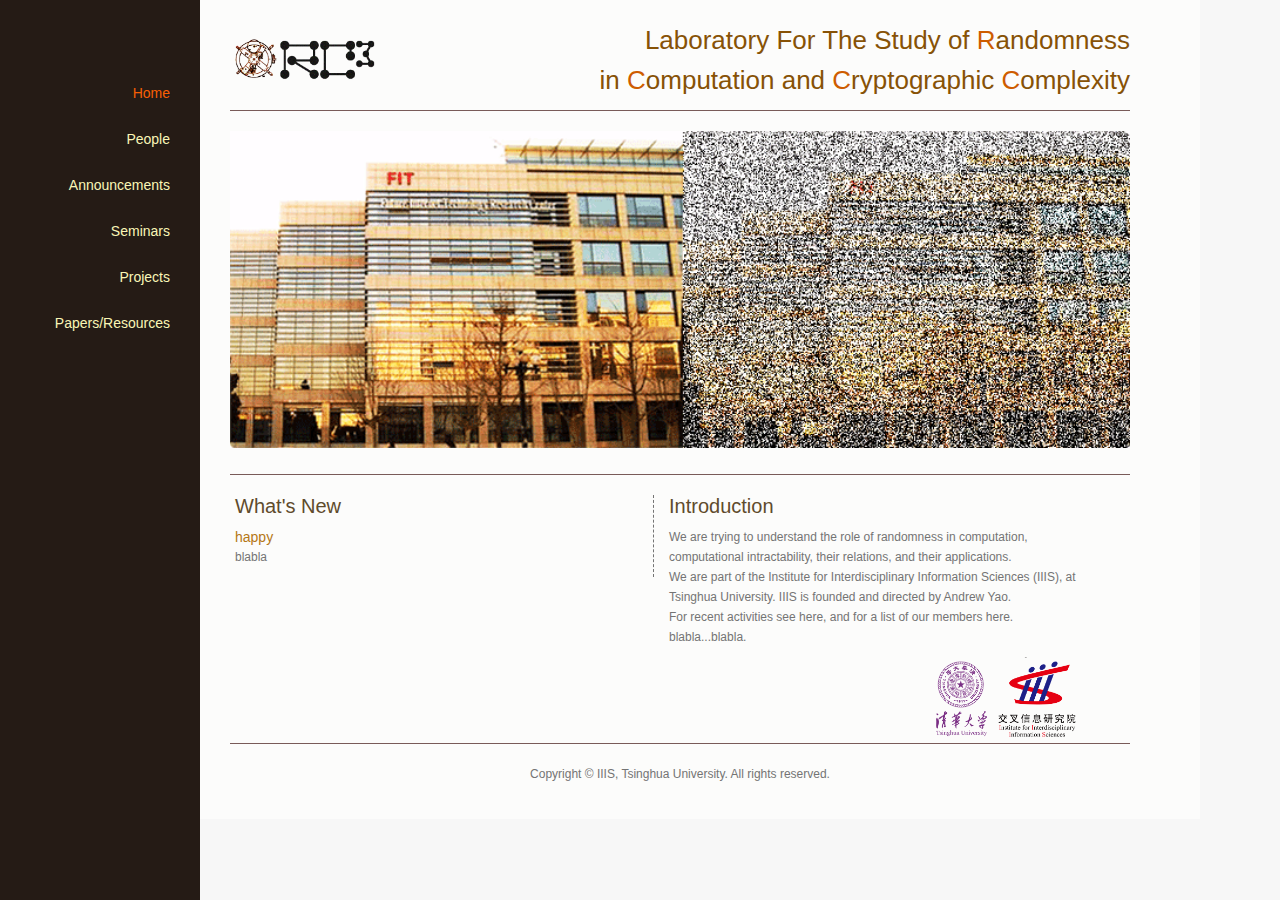
==== html/index.html @ 42dd0c12 "auto-gen code initial commit." ====
<!DOCTYPE html>
<html xmlns="http://www.w3.org/1999/xhtml">
<head>
<title>RC3/IIIS - Tsinghua Univ.</title>
<meta http-equiv="Content-Type" content="text/html; charset=UTF-8" />

<script type='text/javascript' src='js/jquery.js'></script>
<script type='text/javascript' src='js/jquery.simplemodal.js'></script>
<script type='text/javascript' src='js/basic.js'></script>

<link rel="stylesheet" type="text/css" href="css/dblue.css" media="screen" />
<link rel='stylesheet' type='text/css' href='css/basic.css' media='screen' />

<!--[if IE 7]>
<link type="text/css" href="css/ie7.css" rel="stylesheet" media="screen" />
<![endif]-->
<!--[if lt IE 7]>
<link type='text/css' href='css/basic_ie.css' rel='stylesheet' media='screen' />
<![endif]-->
  
</head>
<body>
  <div id="left" class="plates">
    <ul id="navigation">
      <li><a class="active"href="index.html">Home</a></li><li><a href="people.html">People</a></li><li><a href="announcements.html">Announcements</a></li><li><a href="seminars.html">Seminars</a></li><li><a href="projects.html">Projects</a></li><li><a href="papers.html">Papers/Resources</a></li>
    </ul>
  </div><!-- end left --> 
  
  <div id="right" class="square-grid">
    <div id="home" class="page">
      <div style="min-height: 50px;">
        <img src="img/logo.png" align="left" style="width: 150px;" alt="ITCS" />
        <h2>Laboratory For The Study of <font class='red'>R</font>andomness</h2>
        <br>
        <h2>in <font class='red'>C</font>omputation and <font class='red'>C</font>ryptographic <font class='red'>C</font>omplexity</h2>
      </div>
      <div class="separator-line"></div>  
      
      <div class="featured cycle">
        <img src="img/slide-0.gif" alt="image" style="width: 900px;"/>
      </div><!-- end featured -->     
      <div class="separator-line"></div>
        <div class="boxes">
        <div class="one-half dashed-line">
          <div class="box-title">
            <h3>What's New</h3>
          </div>
          <div class="box-title">
        <h4>happy</h4><p>blabla</p>
          </div>
        </div>
        <div class="one-half">
          <div class="box-title">
            <h3>Introduction</h3>
          </div>
          <div class="box-title">
            <p>We are trying to understand the role of randomness in computation, computational intractability, their relations, and their applications.</p>

<p>We are part of the Institute for Interdisciplinary Information Sciences (IIIS), at Tsinghua University. IIIS is founded and directed by Andrew Yao.</p>

<p>For recent activities see here, and for a list of our members here.</p>
            <p>blabla...blabla.</p>
            <img src="img/logo2.png" align="right" style="width: 150px; padding-top: 10px;" alt="ITCS" />
          </div>
        </div>
        
      <div class="clear"></div>
      <div class="separator-line" style="margin-top: -5px"></div> 
      <p align="center">Copyright &copy; IIIS, Tsinghua University. All rights reserved.</a></p>
    </div><!-- end home page -->
  </div><!-- end right -->  
</body>
</html>
---- html/css/dblue.css ----
/********************BEGIN RESET********************/

html,body,p,div,img,h1,h2,h3,h4,h5,li,ul,ol,dl,dd,dt,form,pagele,td,tr,blockquote,iframe {
  margin:0px; 
  padding:0px; 
  border:0px; 
  border-collapse:separate; 
  border-spacing:0px;
}

* :focus { outline: 0; }

/*******************END RESET**************************-*/

/*============ MAIN COLOR  5066c7 =========*/

#logo {
	padding: 35px 0 0 45px;
	position: absolute;
	bottom: 20px;
	right: 5px;
	width: 105px;
	background: url(../img/logo.png) no-repeat center left;
	margin-bottom: 5px;
}

.clear {clear: both;}

html, body, #left, #right {
	height: auto;
}

html, body, #left {
	height: 100%;
	width: 100%;
}

body {
	color: #747474;
	font-size: 12px;
	font-family: "Microsoft Yahei", Arial, sans-serif;
	line-height: 20px;
	background-color: #f7f7f7;
}

h1, h2, h3, h5  {
	font-family: Arial, sans-serif;
	font-weight: normal
}

h1 {
	font-size: 30px;
	line-height: 40px;
	color: #2B99E6;
	text-shadow: 1px 1px #1e1e1e;
}

h2 {
	font-size: 26px;
	color: #2b2b2b;
}

h3 {
	color: #5F4B2C;
	font-size: 20px;
	font-weight: normal;
	line-height: 22px;
	margin-bottom: 10px;
}

h4 {
	font-family: Tahoma, Arial, sans-serif;
	color: #B57716;
	font-size: 14px; 
	font-weight: normal;
}

h5 {
	font-size: 22px; 
}

h6 {
	font-family: Arial, sans-serif;
	font-size: 10px; 
	letter-spacing: 0.5px;
}

a {
	text-decoration: none;
}

a:link {
	color: #b47a1f;
}

a:hover {
	text-decoration: underline;
}

a:visited {
	color: #b47a1f;
}

.bg-red {
	color: #FFFFFF;
	background-color: #AD1212;
}

.bg-yellow {
	color: #401807;
	background-color: #EDFF1A;
}

.bg-gray {
	color: #401807;
	background-color: #EEEEEE;
}

.bg-blue {
	color: #401807;
	background-color: #5990E0;
}

.bd-blue {
	border-color: #5990E0;
	border-style: solid;
	border-width: 3px
}

.cat-btn button  {
	color: #FFFFFF;
	background-color: #D36F03;
	font-size: 12px;
}

/********************BEGIN TABLES*****************/	
table { 
	width:100%; 
	text-align: left; 
	border-collapse: collapse;
}

th   { 
	color: #2B99E6;
	background: #f2f2f2; 
	text-align: left; 
}

thead ,th ,tfoot {
	font-weight: normal;
}

th,td,caption { 
	padding: 7px; 
	border-bottom: 1px dashed #c1c1c1;
}

tr.even td  {
	background: #f2f2f2; 
}

caption     {
	color: #2B99E6;
	border-collapse: collapse;
}
/*****************END TABLES************************/	


/*******************BEGIN MISC*********************/

.separator-noline {
	margin-bottom: 30px;
	margin-top: 0px;
	border: none;
}

.separator-line {
	border: none;
	background: #795B59;
	height: 1px;
	margin-bottom: 20px;
	margin-top: 20px;
}

blockquote  {
	background: url(../img/quotes.png) no-repeat;
	font-size: 13px;
	font-style: italic;
	padding-left: 40px;
	margin: 20px 0 20px 20px;
}

.author {
	text-align: right;
	font-size: 12px;
	font-style: normal;
	color: #2B99E6;
}

abbr, acronym { 
	border-bottom: 1px solid #929292; 
}

del {
	color:#929292; 
}

pre,code,tt   { 
	font-family: 'lucida console', monospace; 
	color:#929292; 
}

ol li {
	font-size: 12px;
}

/*****************END MISC ************************/

#left {
	width: 200px;
	position: fixed;
}

#right {
	width: 1000px;
	background-color: #fcfcfb;
	margin-left: 200px;
}

/*=== BACKGROUND PATTERNS
==================================================*/

/*=== LEFT SIDE
==================================================*/
	.grid-left {
		background: #202020;;
	}

	.plates {
		background: #251b15;
	}

#content {
	width: 900px;
	padding: 0 20px;
}

.page {
	//margin-bottom: 300px;
	width: 900px;
	padding: 30px  10px 30px 30px;
}

.logo-image {
	float: left;
}


#logo h1 a:hover {
	text-decoration: none;
}

#logo p {
	color: #f7f7f7;
	font-size: 12px;
	font-family: Arial, sans-serif;
	text-shadow: 1px 1px #1e1e1e;
	text-transform: uppercase;
	text-align: right;
}

#copyright {
	position: absolute;
	right: 30px;
	bottom: 0px;
	font-size: 12px;
	color: #747474;
	margin-bottom: 0;
	font-family: Arial;
}

.page h2 {
	text-align: right;
	line-height: 18px;
	color: #875206;
}

.page h2 .red{
	line-height: 20px;
	color: #ce5c00;
}

.sub-title {
	border-bottom: 1px solid #795b59;
	margin-bottom: 30px;
	font-size: 12px;
	color: #8c8c8c;
	display: block;
	text-transform: uppercase;
	text-align: right;
	padding-bottom: 10px;
}

.page-content {
	width: 700px;
	padding: 30px  10px 30px 30px;
}



/*=== NAVIGATION
==================================================*/

ul#navigation {
	font-family: "Microsoft Yahei", Arial, sans-serif;
	text-align: right;
	list-style: none;
	margin: 70px 30px 0 0;
} 
	
ul#navigation li a {
	font-size: 14px;
	line-height: 46px;
	text-align: right;
	text-shadow: 1px 1px #1e1e1e;
	color: #fbf6b4;
	font-weight: 500;
}

ul#navigation li a:hover {
	color: #2B99E6;
	text-decoration: none;
}

ul#navigation li a.active {
	color: #f85f02;
}



/*=== HOME
==================================================*/


/*====BOXES
=======================================================*/
.boxes {
	//width: 700px;
}

p {
	padding-bottom: 5px;
}

.boxes h3 {
	margin-bottom: 0;
}

.box-title {
	margin-bottom: 10px;
	margin-left: 5px;
	margin-right: 5px;
	word-wrap: break-word;
}

.box-title p {
	padding-bottom: 0px;
}

.box-title .name {
	font-size: 14px;
	color: #401807;
}

.box-title .title {
	font-size: 12px;
	color: #797061;
}

.box-title .link {
	font-size: 10px;
	color: #b47a1f;
}

.box-title .interest {
	font-size: 10px;
	color: #8b7553;
}

.box-title .details {
	font-size: 10px;
	color: #8b7553;
}

.box-title .text {
	font-size: 11px;
	color: #6f480b;
}

.box-icon {
	float: left;
	margin-right: 10px;
	padding-top: 1px;
}

.subtitle {
	margin-top: -3px;
	font-size: 11px;
	color: #8c8c8c;
	display: block;
}


/*====BOXES GRID
=======================================================*/
.one-third {
	float: left;
	width: 30%;
	margin-right: 20px;
	margin-bottom: 15px;
}

.two-third {
	float: left;
	width: 65%;
	margin-right: 20px;
	margin-bottom: 15px;
}

.one-half {
	float: left;
	margin-right: 10px;
	margin-bottom: 5px;
	width: 47%;
	word-wrap: break-word;
}

.full-width {
	margin-bottom: 15px;
}

.last {
	margin-right: 0px;
}

.dashed-line {
	border-right: 1px;
	border-style: dashed;
}

.dashed-line-h {
	border-bottom: 1px;
	border-style: dashed;
	margin-bottom: 5px;
}

/*====TWITTER
=======================================================*/
#twitter-feed {
	margin-bottom: 15px;
}

ul.tweet_list {
	list-style: none;
}

ul.tweet_list li {
	margin-bottom: 15px;
	background: url(../img/twitter.png) no-repeat 0px 7px;
	padding-left: 25px;
}

.tweet_text {
	display: block;
	margin-bottom: 3px;
}

.tweet_time a {
	font-size: 11px;
	font-style: italic;
}

/*====ALIGNMENT
=======================================================*/

.left {
	float: left;
	width: 295px;
	margin-right: 20px;
}

.right {
	float: right;
	width: 295px;
	margin-left: 20px;
}

.image-left {
	float: left;
	margin: 6px 15px 0px 0px;
}

.image-right {
	float: right;
	margin: 6px 0px 0px 15px;
}


/*=== ABOUT
==================================================*/


/*====TOGGLE PANELS
=======================================================*/

.toggles {
	margin-bottom: 0px;
}

.toggle-header {
	border-bottom: 1px dashed #d1d1d1;
	padding-bottom: 15px;
}

.toggle-container h4 {
	float: left;
	color: #747474;
}

.toggle-header a {
	float: right;
	text-transform: uppercase;
	font-size: 11px;
}

.toggle-content {
	margin-top: 15px;	
}

.toggle-link {
	height: 20px;
	width: 20px;
}

.toggle-open {
	background: url(../img/toggle.png) no-repeat top center;
}

.toggle-close {
	background: url(../img/toggle.png) no-repeat bottom center;
}


/*====LISTS
=======================================================*/
ul.custom-list {
	list-style: none;
	margin-bottom: 15px;
}

ul.custom-list li, ol.custom-list li {
	margin-bottom: 5px;
}

ol li {
	list-style: decimal inside none;
}

.check li {
	background: url(../img/check.png) no-repeat 0px 7px;
	padding-left: 18px;	
}

.exclamation li {
	background: url(../img/exclamation.png) no-repeat 0px 6px;
	padding-left: 15px;	
}

.arrows li {
	background: url(../img/arrow.png) no-repeat 0px 6px;
	padding-left: 15px;	
}

.square li {
	list-style: square inside none;
}

.disc li {
	list-style: disc inside none;
}


/*====BOX ICONS PREVIEW
=======================================================*/
.box-icons-preview {
	list-style: none;
}

.box-icons-preview  li {
	display: inline;
	margin: 0px 8px;
}


/*=== PORTFOLIO
==================================================*/


#portfolio-content {
	width: 700px;
	height: 700px;
	overflow: hidden;
	position: relative;
}

/*
	if Javascript is on, these classe will be disabled
*/

/*begin*/
	.js-off-overflow { 
		overflow: visible !important;
	}
	
	.js-off-position {
		position: relative !important; 
	}
/*end*/


.portfolio-nav {
	list-style: none;
}

.portfolio-nav li {
	display: inline;
}

.portfolio-nav li a {
	font-size: 11px;
	margin-right: 10px;
	color: #fff;
	background: #8c8c8c;
	padding: 6px 10px;
}

.portfolio-nav li a:hover {
	background: #2B99E6;
	text-decoration: none;
}

.portfolio-nav li a.current { 
	background: #2B99E6;
}


ul.portfolio-thumbs {
	z-index: 0;
	list-style: none;
	position: absolute;
}

ul.portfolio-thumbs li {
	float: left;
	margin-right: 20px;
	margin-bottom: 20px;
	position: relative;
	overflow: hidden;
}

ul.portfolio-thumbs a {
	display: block;
	width: 190px;
	height: 190px;
	overflow: hidden;
}

.overlay {
	font-size: 11px;
	line-height: 16px;
	background: #2b2b2b;
	position: absolute;
	top: 190px;
	left: 0;
	z-index: 5;
	width: 150px;
	height: 150px;
	padding: 20px;
}

.overlay p {
	padding-bottom: 0px;
}

.overlay h5 {
	font-family: Arial, sans-serif;
	font-size: 22px;
	color: #2B99E6;
	font-weight: normal;
	margin-bottom: 20px;
}

ul.portfolio-thumbs li .zoom-btn, ul.portfolio-thumbs li .play-btn {
	padding: 5px;
	display: block;
	width: 18px;
	height: 18px;
	position: absolute;
	bottom: 10px;
	right: 10px;
}

ul.portfolio-thumbs li .zoom-btn {
	background: url(../img/zoom.png) center no-repeat #2B99E6;
}

ul.portfolio-thumbs li .play-btn {
	background: url(../img/play.png) center no-repeat #2B99E6;
}

ul.portfolio-thumbs li .zoom-btn:hover, ul.portfolio-thumbs li .play-btn:hover {
	background-color: #8c8c8c;
}


/*=== BLOG
==================================================*/
.blog-post {
	margin-bottom: 15px;
}

.post-title h3 {
	font-size: 30px;
	line-height: 30px;
}

.post-title h3 a {
	color: #616161;
}

.post-title h3 a:hover {
	color: #414141;
	text-decoration: none;
}

.post-metadata p {
	font-size: 14px;
	padding-bottom: 0px;
	
}

.post-metadata {
	border-top: 1px dashed #d1d1d1;
	border-bottom: 1px dashed #d1d1d1;
	padding: 4px 0;
	margin-bottom: 15px;
}

.post-content img {
	margin-bottom: 10px;
	border: 1px solid #d1d1d1;
	padding: 4px;
}

.post-content {
	clear: both;
	margin-bottom: 30px;
}

.post-more-link {
	margin-bottom: 0px;
}



/*====BLOG COMMENTS
=======================================================*/
.comments-section {
	padding-bottom: 30px;
}

.comments-section h3 {
	text-align: right;
	font-size: 26px;
	font-family: Arial, sans-serif;
	color: #616161;
	margin-bottom: 30px;
}

.comment {
	margin-bottom: 15px;
}

.avatar {
	float: left;
	margin-right: 15px;
}

.avatar img {
	border: 1px solid #e1e1e1;
	padding: 4px;
}

.comment-text {
	float: left;
	width: 543px;
	background: #f7f7f7;
	padding: 15px;
	border: 1px solid #e1e1e1;
	position: relative;
}

.comment-text small {
	margin-bottom: 10px;
	display: block;
}

.comment-text cite {
	color: #2B99E6;
}

.comment-reply {
	position: absolute;
	top: 15px;
	right: 15px;
}

#comments-form {
	margin: 30px 0 100px 0;	
}


/*=== CONTACT
==================================================*/

#google-map {
	margin-bottom: 15px;
	padding: 6px 6px 6px 6px;
	border: 1px solid #d1d1d1;	
}

form {			
	width: 400px;
}
				
.textbox {
	color: #747474;
	width: 262px;
	margin-bottom: 15px;
	padding: 6px;
	background-color: #f7f7f7;
	border: 1px solid #e1e1e1;
	font-family: inherit;
	font-size: inherit;
}

label {
	padding-top: 6px;
	float: left;
	width: 70px;
	overflow:hidden;
}

#message, #comment {
	height: 135px;
	width: 316px;
}

#submit, #post-comment {	
	margin-left: 70px;
	margin-bottom: 15px;
	float: left;
	cursor: pointer;
	font-family: inherit;
	font-size: 11px;	
	color: #fff;
	background: #2B99E6;
	padding: 6px 10px;
	border: none;
}

#submit:hover, #post-comment:hover {
	background: #8c8c8c;
}

#message-outcome {
	clear: both;
	margin-left: 70px;
}
	

.social-networks {
	padding-top: 10px;
}

.social-links {
	list-style: none;	
}

.social-links li {
	display: inline;
	margin-right: 6px;
	text-indent: -9999px;
}

.social-links li a {
	display: inline-block;
	margin-bottom: 6px;
	width: 25px;
	height: 25px;
	overflow: hidden;
}


/*=== SOCIAL LINKS
==================================================*/

	.facebook a { background: url(../img/facebook.png) no-repeat top center;	}	
	.facebook a:hover {	background: url(../img/facebook.png) no-repeat bottom center; }	
	.blogger a { background: url(../img/blogger.png) no-repeat top center; }	
	.blogger a:hover { background: url(../img/blogger.png) no-repeat bottom center; }	
	.delicious a { background: url(../img/delicious.png) no-repeat top center; }	
	.delicious a:hover { background: url(../img/delicious.png) no-repeat bottom center; }	
	.deviant a { background: url(../img/deviant.png) no-repeat top center; }	
	.deviant a:hover { background: url(../img/deviant.png) no-repeat bottom center; }	
	.digg a { background: url(../img/digg.png) no-repeat top center; }	
	.digg a:hover { background: url(../img/digg.png) no-repeat bottom center; }	
	.flickr a { background: url(../img/flickr.png) no-repeat top center; }	
	.flickr a:hover { background: url(../img/flickr.png) no-repeat bottom center; }	
	.forrst a { background: url(../img/forrst.png) no-repeat top center;}	
	.forrst a:hover { background: url(../img/forrst.png) no-repeat bottom center; }	
	.lastfm a {	background: url(../img/lastfm.png) no-repeat top center;	}	
	.lastfm a:hover { background: url(../img/lastfm.png) no-repeat bottom center; }
	.linkedin a { background: url(../img/linkedin.png) no-repeat top center; }	
	.linkedin a:hover { background: url(../img/linkedin.png) no-repeat bottom center; }
	.myspace a { background: url(../img/myspace.png) no-repeat top center; }	
	.myspace a:hover { background: url(../img/myspace.png) no-repeat bottom center; }
	.reddit a { background: url(../img/reddit.png) no-repeat top center; }	
	.reddit a:hover { background: url(../img/reddit.png) no-repeat bottom center; }
	.rss a { background: url(../img/rss.png) no-repeat top center; }	
	.rss a:hover { background: url(../img/rss.png) no-repeat bottom center; }
	.share a { background: url(../img/share.png) no-repeat top center; }	
	.share a:hover { background: url(../img/share.png) no-repeat bottom center; }
	.skype a { background: url(../img/skype.png) no-repeat top center; }	
	.skype a:hover { background: url(../img/skype.png) no-repeat bottom center; }
	.stumble a { background: url(../img/stumble.png) no-repeat top center; }	
	.stumble a:hover { background: url(../img/stumble.png) no-repeat bottom center; }
	.technocrati a { background: url(../img/technocrati.png) no-repeat top center; }	
	.technocrati a:hover { background: url(../img/technocrati.png) no-repeat bottom center; }
	.tumblr a { background: url(../img/tumblr.png) no-repeat top center; }	
	.tumblr a:hover { background: url(../img/tumblr.png) no-repeat bottom center; }
	.twitter a { background: url(../img/twitter.png) no-repeat top center; }	
	.twitter a:hover { background: url(../img/twitter.png) no-repeat bottom center; }
	.vimeo a { background: url(../img/vimeo.png) no-repeat top center; }	
	.vimeo a:hover { background: url(../img/vimeo.png) no-repeat bottom center; }
	.yahoo a { background: url(../img/yahoo.png) no-repeat top center; }	
	.yahoo a:hover { background: url(../img/yahoo.png) no-repeat bottom center; }
---- html/css/basic.css ----
/*
 * SimpleModal Basic Modal Dialog
 * http://www.ericmmartin.com/projects/simplemodal/
 * http://code.google.com/p/simplemodal/
 *
 * Copyright (c) 2010 Eric Martin - http://ericmmartin.com
 *
 * Licensed under the MIT license:
 *   http://www.opensource.org/licenses/mit-license.php
 *
 * Revision: $Id: basic.css 257 2010-07-27 23:06:56Z emartin24 $
 */

.basic-modal-hide {
	display:none;
	word-wrap: break-word;
}

/* Overlay */
#simplemodal-overlay {background-color:#000; cursor:wait;}

/* Container */
#simplemodal-container {height:400px; width:600px; color:#bbb; background-color:#333; border:4px solid #444; padding:12px;}
#simplemodal-container a.modalCloseImg {background:url(../img/basic/x.png) no-repeat; width:25px; height:29px; display:inline; z-index:3200; position:absolute; top:-15px; right:-16px; cursor:pointer;}

#simplemodal-container a {
	color: #b47a1f;
}
---- html/css/basic_ie.css ----
/*
 * SimpleModal Basic Modal Dialog
 * http://www.ericmmartin.com/projects/simplemodal/
 * http://code.google.com/p/simplemodal/
 *
 * Copyright (c) 2010 Eric Martin - http://ericmmartin.com
 *
 * Licensed under the MIT license:
 *   http://www.opensource.org/licenses/mit-license.php
 *
 * Revision: $Id: basic_ie.css 238 2010-03-11 05:56:57Z emartin24 $
 *
 */

/* IE 6 hacks */
#simplemodal-container a.modalCloseImg {background:none; right:-14px; width:22px; height:26px; filter: progid:DXImageTransform.Microsoft.AlphaImageLoader(src='img/basic/x.png',sizingMethod='scale');}
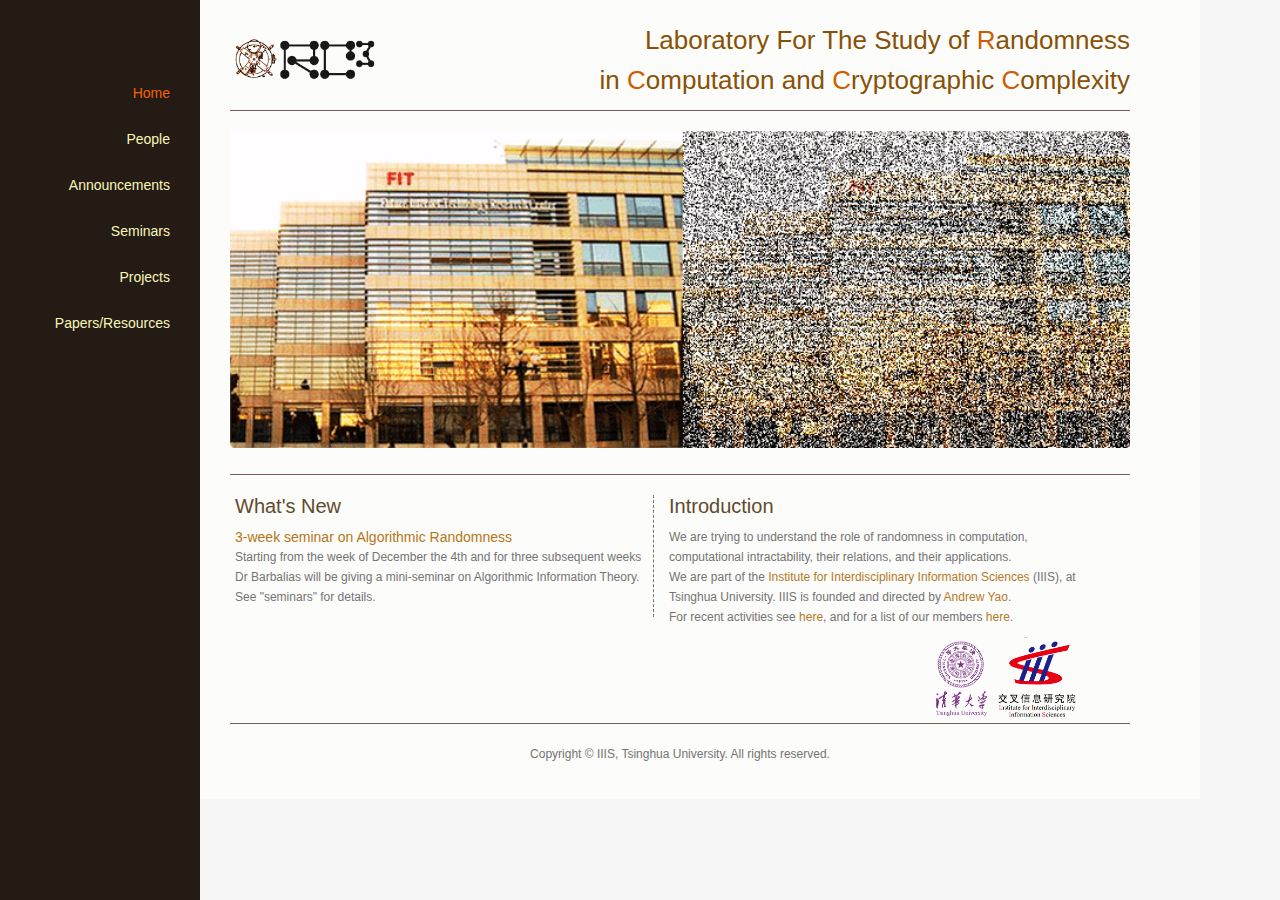
==== commit 314d1293: "Auto-gen first release." ====
--- a/html/index.html
+++ b/html/index.html
@@ -41,36 +41,32 @@
         <img src="img/slide-0.gif" alt="image" style="width: 900px;"/>
       </div><!-- end featured -->     
       <div class="separator-line"></div>
-        <div class="boxes">
-        <div class="one-half dashed-line">
-          <div class="box-title">
-            <h3>What's New</h3>
-          </div>
-          <div class="box-title">
-        <h4>happy</h4><p>blabla</p>
-          </div>
-        </div>
-        <div class="one-half">
+        
+      <div class="boxes">
+      <div class="one-half dashed-line">
+      <div class="box-title">
+      <h3>What's New</h3>
+      </div>
+      <div class="box-title">
+      <h4>3-week seminar on Algorithmic Randomness</h4><p>Starting from the week of December the 4th and for three subsequent weeks Dr Barbalias will be giving a mini-seminar on Algorithmic Information Theory. See "seminars" for details.</p>
+      </div>
+      </div>
+      <div class="one-half">
           <div class="box-title">
             <h3>Introduction</h3>
           </div>
           <div class="box-title">
             <p>We are trying to understand the role of randomness in computation, computational intractability, their relations, and their applications.</p>
-
-<p>We are part of the Institute for Interdisciplinary Information Sciences (IIIS), at Tsinghua University. IIIS is founded and directed by Andrew Yao.</p>
-
-<p>For recent activities see here, and for a list of our members here.</p>
-            <p>blabla...blabla.</p>
+            <p>We are part of the <a href='http://www.iiis.tsinghua.edu.cn/en/' target="_blank">Institute for Interdisciplinary Information Sciences</a> (IIIS), at Tsinghua University. IIIS is founded and directed by <a href='http://www.iiis.tsinghua.edu.cn/yao/' target="_blank">Andrew Yao</a>.</p>
+            <p>For recent activities see <a href='seminars.html' target="_blank">here</a>, and for a list of our members <a href='people.html' target="_blank">here</a>.</p>
             <img src="img/logo2.png" align="right" style="width: 150px; padding-top: 10px;" alt="ITCS" />
           </div>
         </div>
-        
+      
       <div class="clear"></div>
       <div class="separator-line" style="margin-top: -5px"></div> 
       <p align="center">Copyright &copy; IIIS, Tsinghua University. All rights reserved.</a></p>
+      </div>
     </div><!-- end home page -->
   </div><!-- end right -->  
-</body>
-</html>
-
-        +        <a></a></body></html>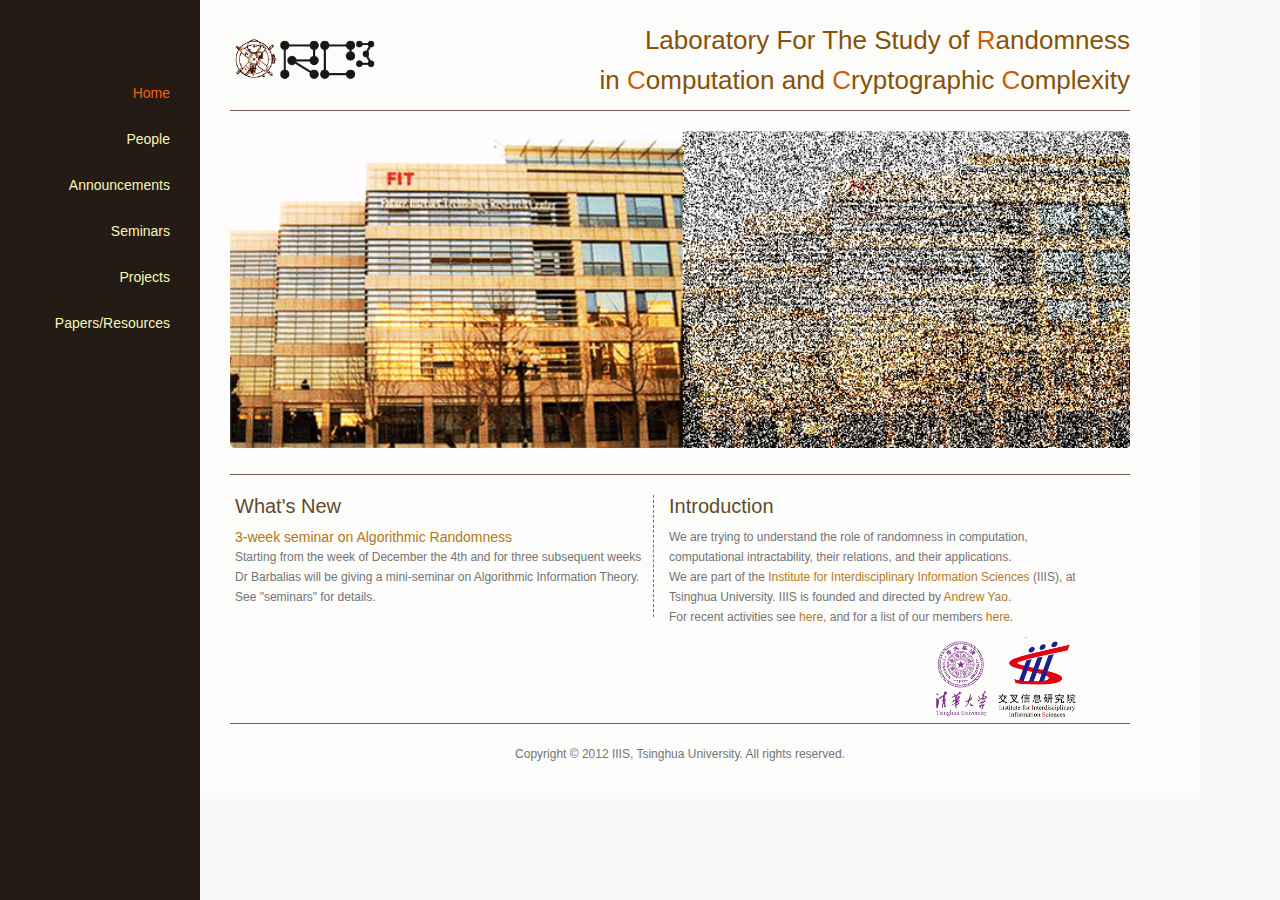
==== commit a77cbc04: "Bug fix of author urls and etc." ====
--- a/html/index.html
+++ b/html/index.html
@@ -65,7 +65,7 @@
       
       <div class="clear"></div>
       <div class="separator-line" style="margin-top: -5px"></div> 
-      <p align="center">Copyright &copy; IIIS, Tsinghua University. All rights reserved.</a></p>
+      <p align="center">Copyright &copy; 2012 IIIS, Tsinghua University. All rights reserved.</a></p>
       </div>
     </div><!-- end home page -->
   </div><!-- end right -->  
